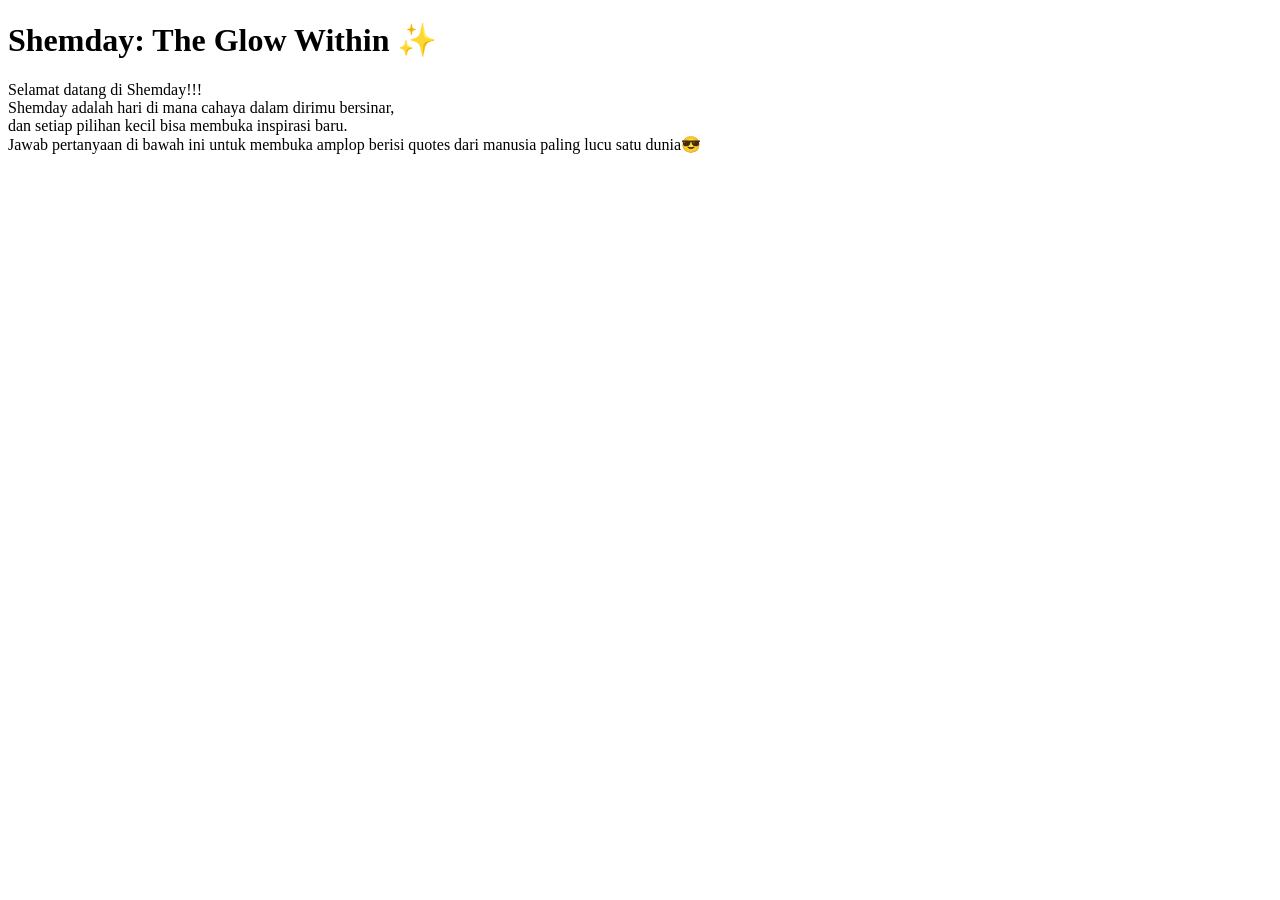
==== index.html @ 7999c97c "Add initial HTML structure for Shemday project" ====
<!DOCTYPE html>
<html lang="id">
<head>
<meta charset="UTF-8">
<title>Shemday: The Glow Within</title>
<link rel="stylesheet" href="style.css">
</head>
<body>

<h1>Shemday: The Glow Within ✨</h1>

<div class="description" id="description">
Selamat datang di Shemday!!! <br>
Shemday adalah hari di mana cahaya dalam dirimu bersinar, <br>
dan setiap pilihan kecil bisa membuka inspirasi baru. <br>
Jawab pertanyaan di bawah ini untuk membuka amplop berisi quotes dari manusia paling lucu satu dunia😎
</div>

<div class="question" id="question" style="display:none;"></div>
<div class="options" id="options" style="display:none;"></div>

<div class="amplop" id="amplop" style="display:none;" onclick="bukaAmplop()"></div>
<div class="quote" id="quote"></div>

<script src="script.js"></script>
</body>
</html>
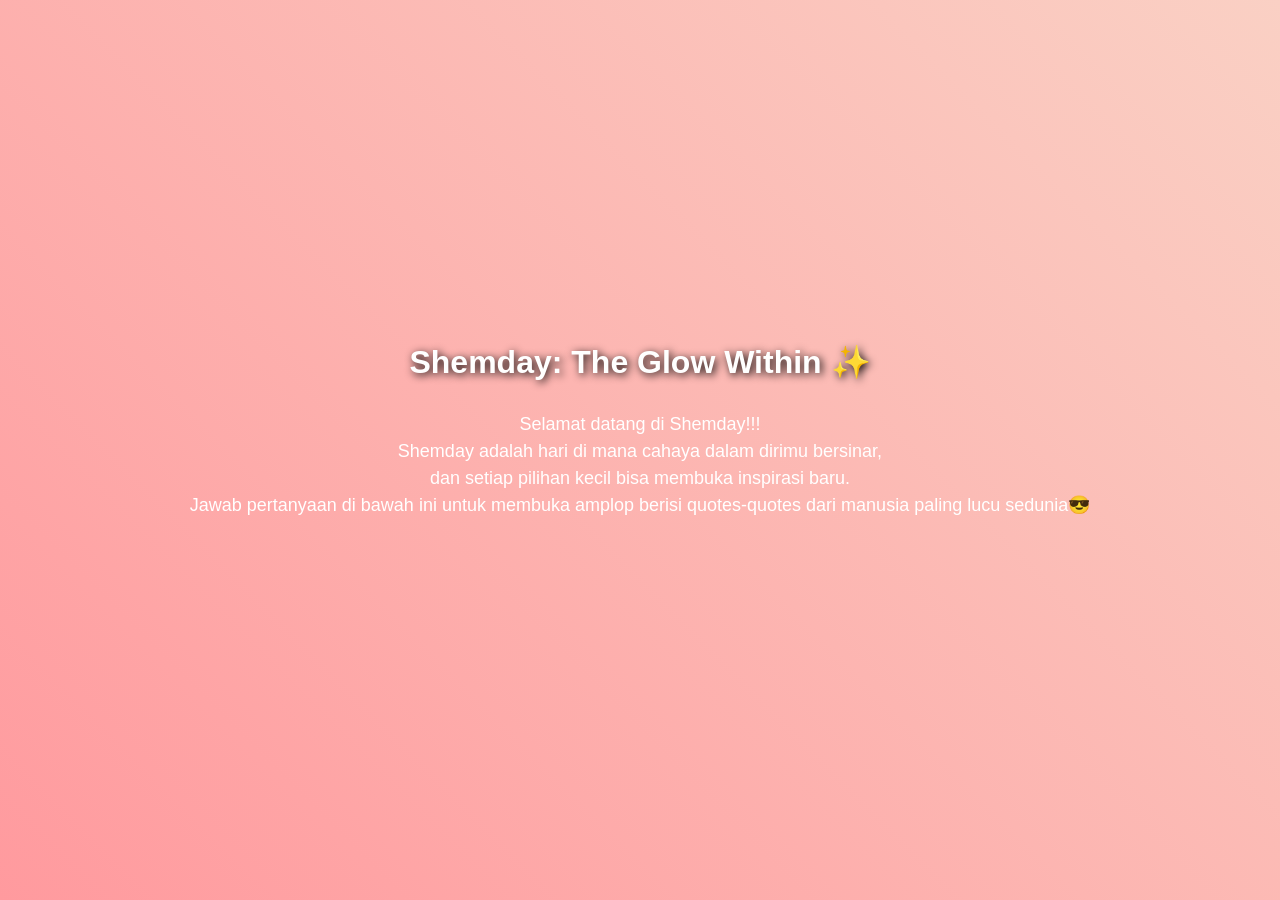
==== commit a2f7992c: "Update index.html" ====
--- a/index.html
+++ b/index.html
@@ -13,7 +13,7 @@
 Selamat datang di Shemday!!! <br>
 Shemday adalah hari di mana cahaya dalam dirimu bersinar, <br>
 dan setiap pilihan kecil bisa membuka inspirasi baru. <br>
-Jawab pertanyaan di bawah ini untuk membuka amplop berisi quotes dari manusia paling lucu satu dunia😎
+Jawab pertanyaan di bawah ini untuk membuka amplop berisi quotes-quotes dari manusia paling lucu sedunia😎
 </div>
 
 <div class="question" id="question" style="display:none;"></div>
--- a/style.css
+++ b/style.css
@@ -0,0 +1,85 @@
+body {
+  font-family: 'Arial', sans-serif;
+  text-align: center;
+  margin: 0;
+  padding: 0;
+  height: 100vh;
+  display: flex;
+  flex-direction: column;
+  justify-content: center;
+  align-items: center;
+  transition: background 1s ease;
+  background: linear-gradient(45deg, #ff9a9e, #fad0c4);
+}
+
+h1 {
+  color: #fff;
+  text-shadow: 2px 2px 8px #000;
+  margin-bottom: 10px;
+}
+
+.description, .question, .options, .quote {
+  margin: 20px;
+  color: #fff;
+}
+
+.description {
+  font-size: 18px;
+  max-width: 80%;
+  line-height: 1.5;
+}
+
+button {
+  margin: 5px;
+  padding: 12px 24px;
+  border: none;
+  border-radius: 12px;
+  cursor: pointer;
+  font-size: 16px;
+  font-weight: bold;
+  background: rgba(255,255,255,0.2);
+  color: #fff;
+  transition: transform 0.2s, box-shadow 0.3s;
+  text-shadow: 1px 1px 2px #000;
+}
+
+button:hover {
+  transform: scale(1.1);
+  box-shadow: 0 0 15px #fff;
+}
+
+.quote {
+  font-size: 22px;
+  font-weight: bold;
+  max-width: 80%;
+  opacity: 0;
+  transition: opacity 2s ease-in;
+  text-shadow: 2px 2px 6px #000;
+}
+
+.amplop {
+  width: 120px;
+  height: 80px;
+  background: #fff;
+  border-radius: 12px;
+  margin: 20px auto;
+  position: relative;
+  cursor: pointer;
+  transition: transform 0.5s;
+  box-shadow: 0 5px 15px rgba(0,0,0,0.3);
+}
+
+.amplop::before {
+  content: "";
+  position: absolute;
+  top: 0; left: 0;
+  width: 100%;
+  height: 100%;
+  background: #fff;
+  clip-path: polygon(0 0, 50% 50%, 100% 0, 100% 100%, 0 100%);
+  transition: clip-path 1s ease-in-out;
+}
+
+.amplop.open::before {
+  clip-path: polygon(0 0, 0 0, 100% 0, 100% 0, 0 0);
+}
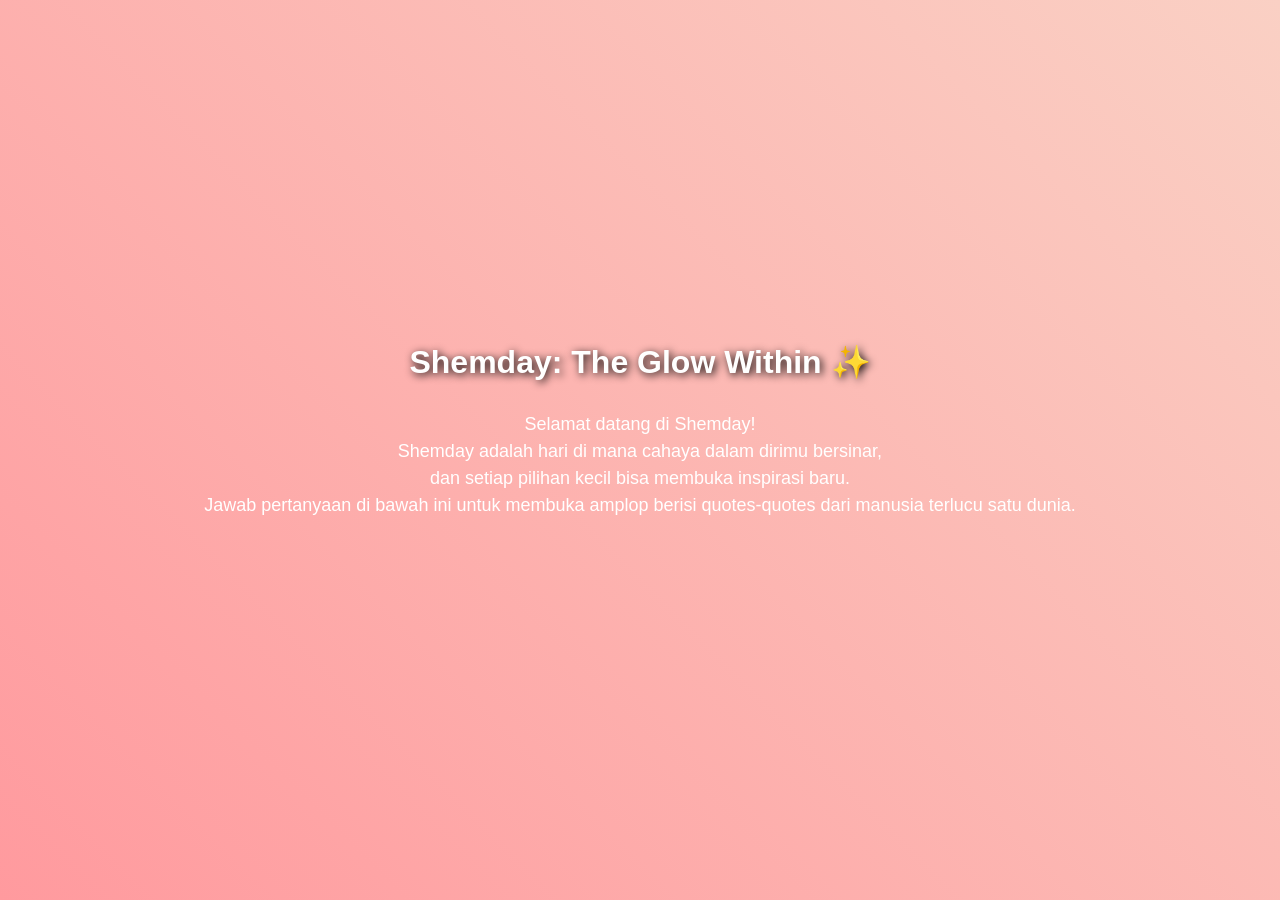
==== commit 9f55d7fa: "Update index.html" ====
--- a/index.html
+++ b/index.html
@@ -10,10 +10,10 @@
 <h1>Shemday: The Glow Within ✨</h1>
 
 <div class="description" id="description">
-Selamat datang di Shemday!!! <br>
+Selamat datang di Shemday! <br>
 Shemday adalah hari di mana cahaya dalam dirimu bersinar, <br>
 dan setiap pilihan kecil bisa membuka inspirasi baru. <br>
-Jawab pertanyaan di bawah ini untuk membuka amplop berisi quotes-quotes dari manusia paling lucu sedunia😎
+Jawab pertanyaan di bawah ini untuk membuka amplop berisi quotes-quotes dari manusia terlucu satu dunia.
 </div>
 
 <div class="question" id="question" style="display:none;"></div>
--- a/style.css
+++ b/style.css
@@ -83,3 +83,22 @@
 .amplop.open::before {
   clip-path: polygon(0 0, 0 0, 100% 0, 100% 0, 0 0);
 }
+
+#mainLagiBtn {
+  margin-top: 20px;
+  padding: 12px 24px;
+  border: none;
+  border-radius: 12px;
+  cursor: pointer;
+  font-size: 16px;
+  font-weight: bold;
+  background: rgba(255,255,255,0.3);
+  color: #fff;
+  transition: transform 0.2s, box-shadow 0.3s;
+  text-shadow: 1px 1px 2px #000;
+}
+
+#mainLagiBtn:hover {
+  transform: scale(1.1);
+  box-shadow: 0 0 20px #fff;
+}
